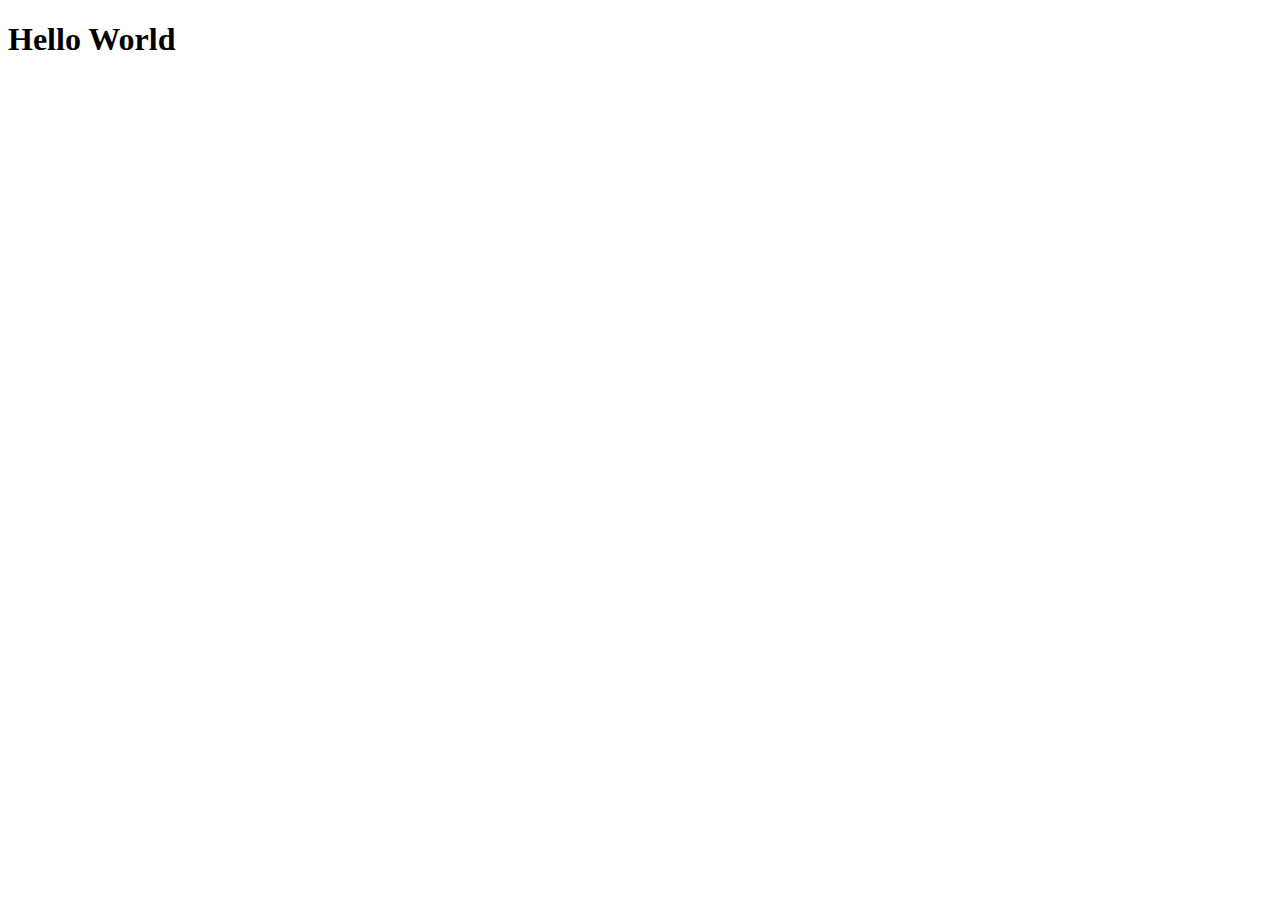
==== index.html @ b9d2e1ba "create index.html" ====
<!DOCTYPE html>
<html lang="en">
  <head>
    <meta charset="UTF-8">
    <title>Fork Me! FCC: Test Suite Template</title>
    <link rel="stylesheet" href="css/style.css">
  </head>

  <body>
    <h1>Hello World</h1>



    <script src="https://cdn.freecodecamp.org/testable-projects-fcc/v1/bundle.js"></script>

    <!--

    Hello Camper!

    For now, the test suite only works in Chrome!
    Please read the README below in the JS Editor before beginning.
    Feel free to delete this message once you have read it.
    Good luck and Happy Coding!

    - The freeCodeCamp Team

    -->
    <script  src="js/index.js"></script>
  </body>
</html>
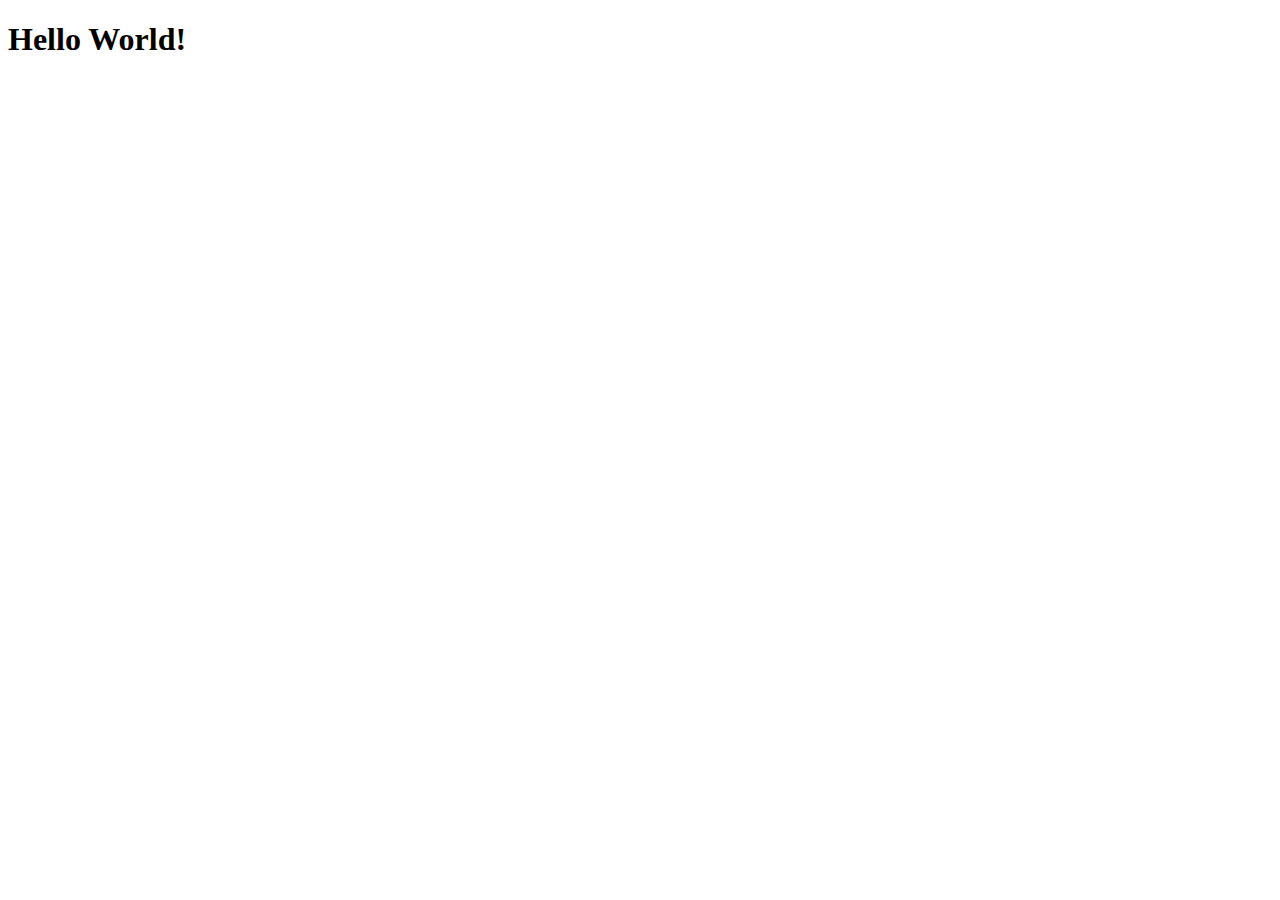
==== commit 5247738e: "update" ====
--- a/index.html
+++ b/index.html
@@ -7,7 +7,7 @@
   </head>
 
   <body>
-    <h1>Hello World</h1>
+    <h1>Hello World!</h1>
 
 
 
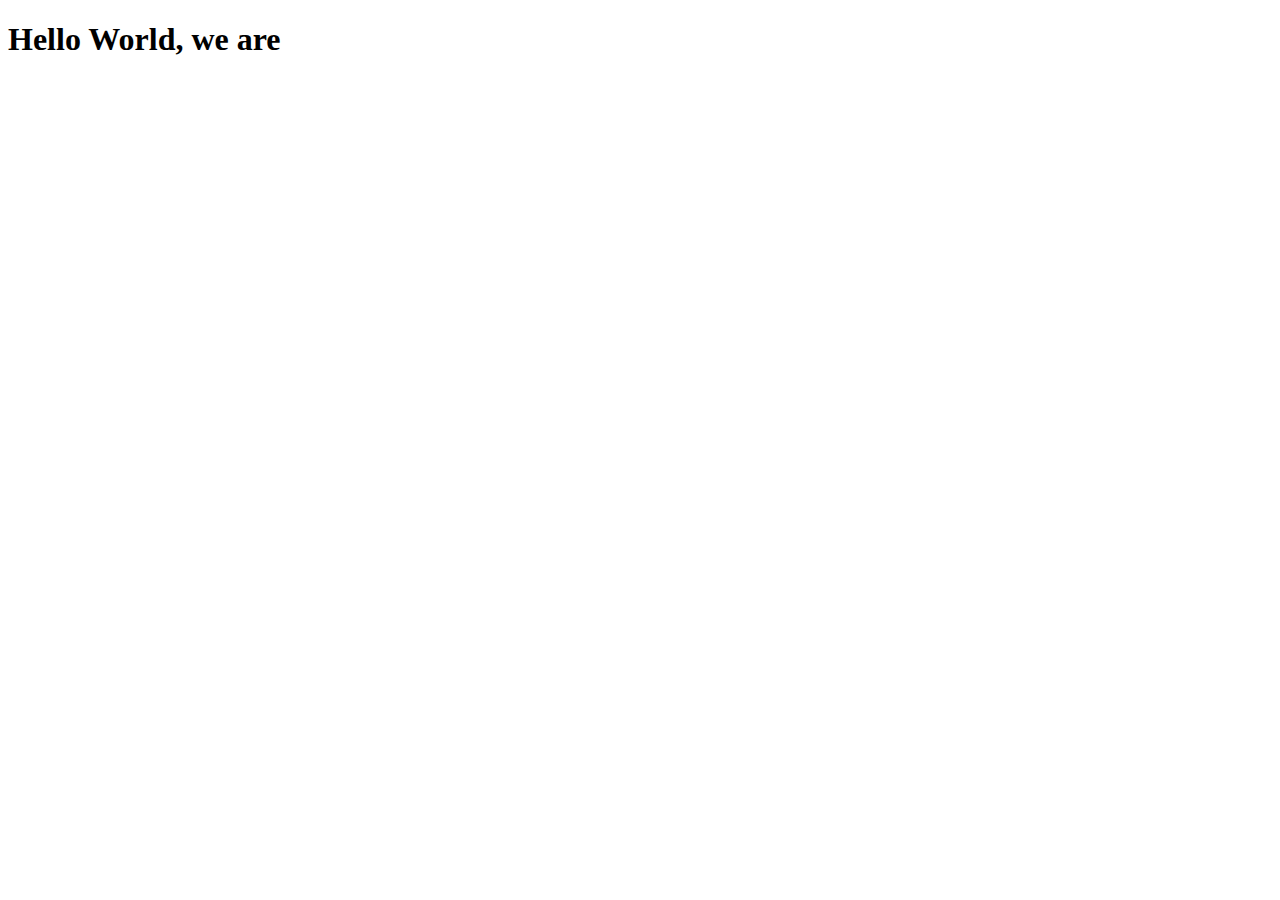
==== commit edf77269: "Update index.html" ====
--- a/index.html
+++ b/index.html
@@ -7,7 +7,7 @@
   </head>
 
   <body>
-    <h1>Hello World!</h1>
+    <h1>Hello World, we are</h1>
 
 
 
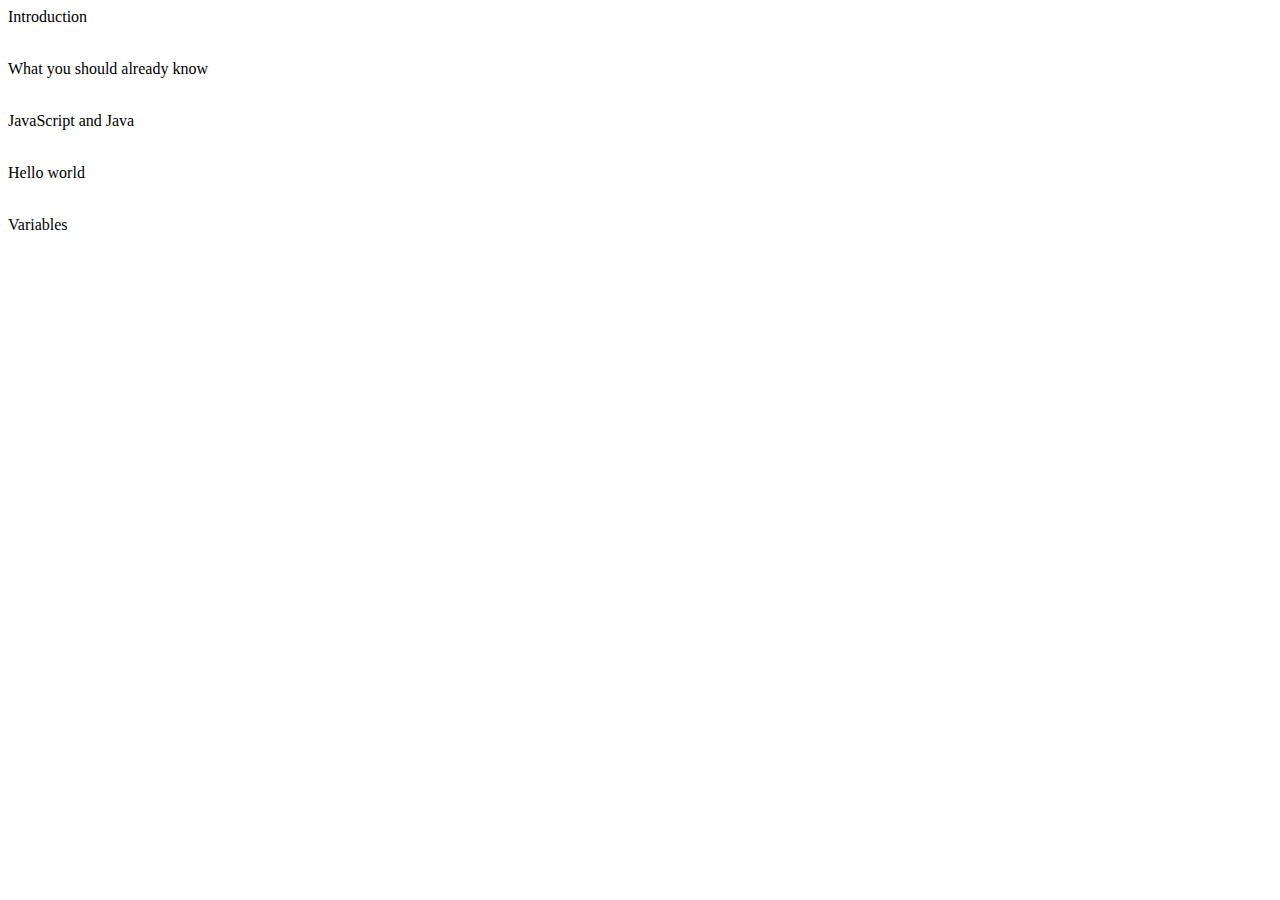
==== commit 9a60371c: "updated index.html" ====
--- a/index.html
+++ b/index.html
@@ -7,7 +7,63 @@
   </head>
 
   <body>
-    <h1>Hello World, we are</h1>
+    <main id="main-doc">
+      <nav id="navbar">
+        
+        <section id="introduction" class="main-section">
+          <header class="header">Introduction</header>
+          <a href="" class="nav-link"></a>
+          <p></p>
+          <p></p>
+          <code></code>
+          <li></li>
+          
+        </section>
+      </nav>
+
+
+      <section id="what_you_should_already_know" class="main-section">
+        <header class="header">What you should already know</header>
+        <a href="" class="nav-link"></a>
+        <p></p>
+        <p></p>
+        <code></code>
+        <li></li>
+        
+      </section>
+
+      <section id="JavaScript_and_Java" class="main-section">
+        
+        <header class="header">JavaScript and Java</header>
+        <a href="" class="nav-link"></a>
+        <p></p>
+        <p></p>
+        <code></code>
+        <li></li>
+        
+      </section>
+
+      <section id="hello_world" class="main-section">
+        <header class="header">Hello world</header>
+        <a href="" class="nav-link"></a>
+        <p></p>
+        <p></p>
+        <code></code>
+        <li></li>
+        <a href="" class="nav-link"></a>
+      </section>
+
+      <section id="variables" class="main-section">
+        <header class="header">Variables</header>
+        <a href="" class="nav-link"></a>
+        <p></p>
+        <p></p>
+        <code></code>
+        <li></li>
+        
+      </section>
+     
+    </main>
 
 
 
